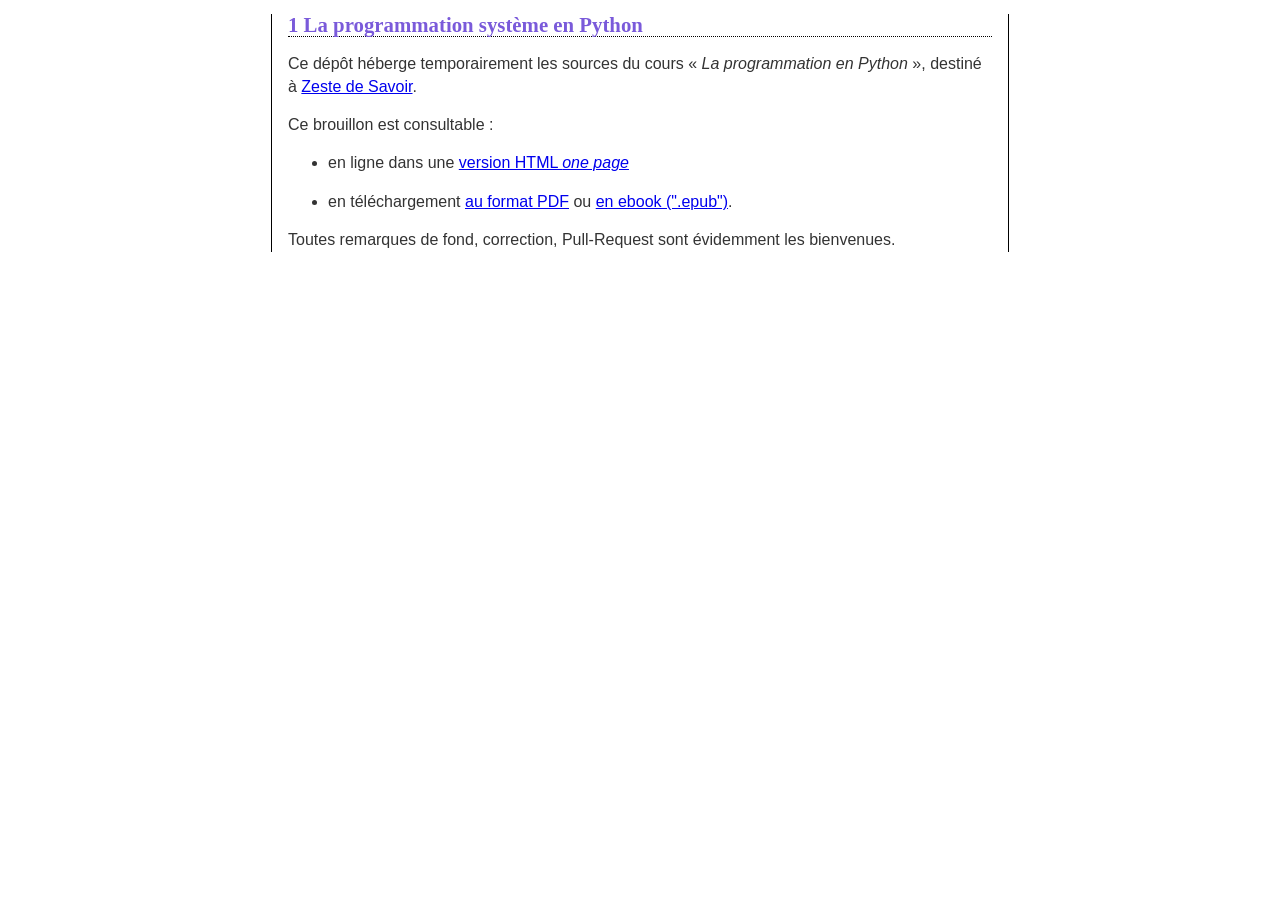
==== index.html @ 64c3e39e "Ajout du fichier index" ====
<!DOCTYPE html>
<html>
<head>
  <meta charset="utf-8">
  <meta name="generator" content="pandoc">
  <meta name="viewport" content="width=device-width, initial-scale=1.0, user-scalable=yes">
  <title></title>
  <style type="text/css">code{white-space: pre;}</style>
  <!--[if lt IE 9]>
    <script src="http://html5shim.googlecode.com/svn/trunk/html5.js"></script>
  <![endif]-->
  <link rel="stylesheet" href="default.css">
</head>
<body>
<h1 id="la-programmation-système-en-python"><span class="header-section-number">1</span> La programmation système en Python</h1>
<p>Ce dépôt héberge temporairement les sources du cours « <em>La programmation en Python</em> », destiné à <a href="http://zestedesavoir.com">Zeste de Savoir</a>.</p>
<p>Ce brouillon est consultable :</p>
<ul>
<li><p>en ligne dans une <a href="http://arnaudcalmettes.github.io/cours-python-systeme/python_linux.html">version HTML <em>one page</em></a></p></li>
<li><p>en téléchargement <a href="http://arnaudcalmettes.github.io/cours-python-systeme/python_linux.pdf">au format PDF</a> ou <a href="http://arnaudcalmettes.github.io/cours-python-systeme/python_linux.epub">en ebook (&quot;.epub&quot;)</a>.</p></li>
</ul>
<p>Toutes remarques de fond, correction, Pull-Request sont évidemment les bienvenues.</p>
</body>
</html>
---- default.css ----
body {
    margin: auto;
    padding-right: 1em;
    padding-left: 1em;
    max-width: 44em;
    border-left: 1px solid black;
    border-right: 1px solid black;
    color: black;
    font-family: Verdana, sans-serif;
    font-size: 100%;
    line-height: 140%;
    color: #333;
}
pre {
    border: 1px dotted gray;
    background-color: #ececec;
    color: #1111111;
    padding: 0.5em;
}
code {
    font-family: monospace;
}
h1 a, h2 a, h3 a, h4 a, h5 a {
    text-decoration: none;
    color: #7a5ada;
}
h1, h2, h3, h4, h5 { font-family: verdana;
    font-weight: bold;
    border-bottom: 1px dotted black;
color: #7a5ada; }
h1 {
    font-size: 130%;
}

h2 {
    font-size: 110%;
}

h3 {
    font-size: 95%;
}

h4 {
    font-size: 90%;
    font-style: italic;
}

h5 {
    font-size: 90%;
    font-style: italic;
}

h1.title {
    font-size: 200%;
    font-weight: bold;
    padding-top: 0.2em;
    padding-bottom: 0.2em;
    text-align: left;
    border: none;
}

dt code {
    font-weight: bold;
}
dd p {
    margin-top: 0;
}

#footer {
    padding-top: 1em;
    font-size: 70%;
    color: gray;
    text-align: center;
}
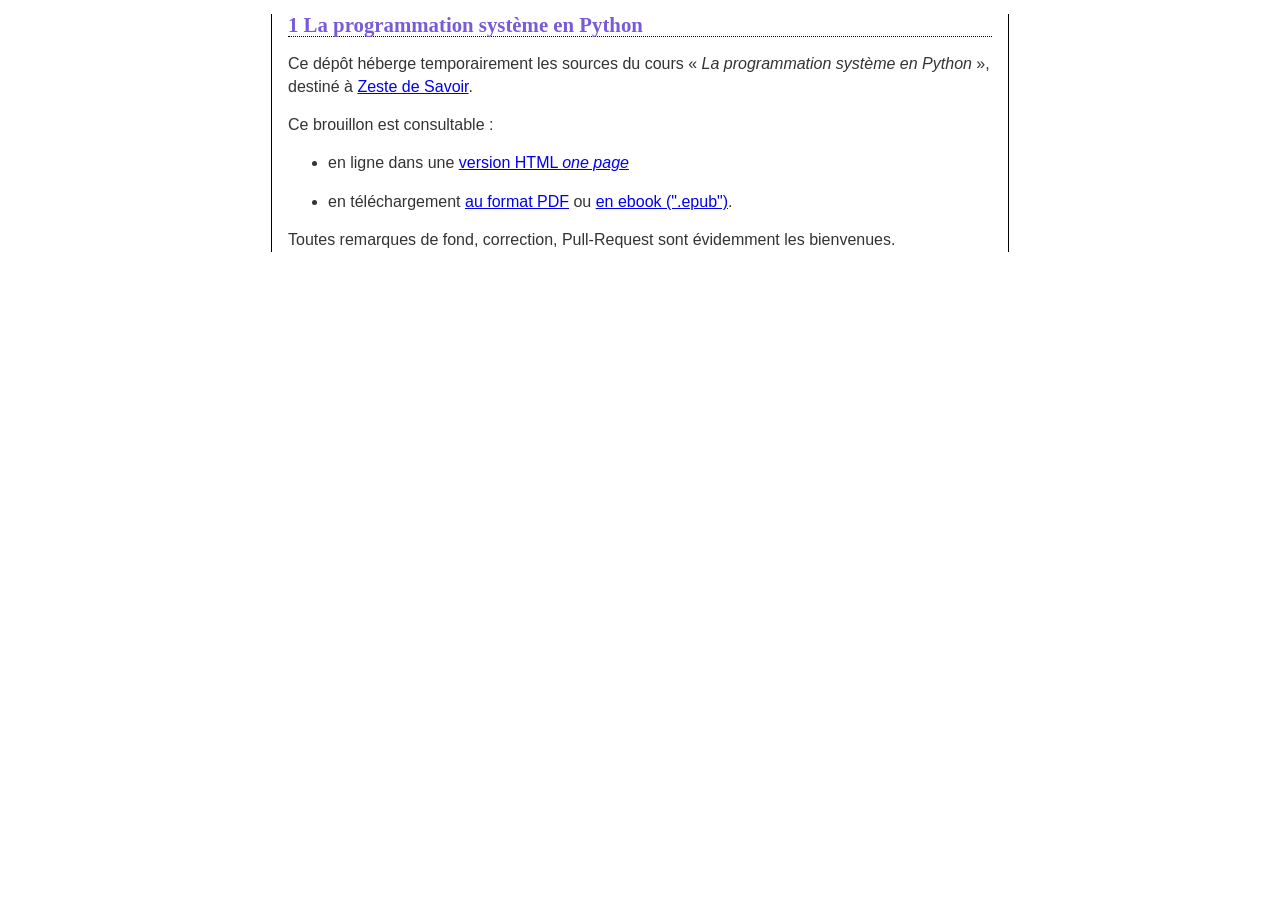
==== commit 898a2303: "Modification du titre sur la page d'index" ====
--- a/index.html
+++ b/index.html
@@ -13,7 +13,7 @@
 </head>
 <body>
 <h1 id="la-programmation-système-en-python"><span class="header-section-number">1</span> La programmation système en Python</h1>
-<p>Ce dépôt héberge temporairement les sources du cours « <em>La programmation en Python</em> », destiné à <a href="http://zestedesavoir.com">Zeste de Savoir</a>.</p>
+<p>Ce dépôt héberge temporairement les sources du cours « <em>La programmation système en Python</em> », destiné à <a href="http://zestedesavoir.com">Zeste de Savoir</a>.</p>
 <p>Ce brouillon est consultable :</p>
 <ul>
 <li><p>en ligne dans une <a href="http://arnaudcalmettes.github.io/cours-python-systeme/python_linux.html">version HTML <em>one page</em></a></p></li>
